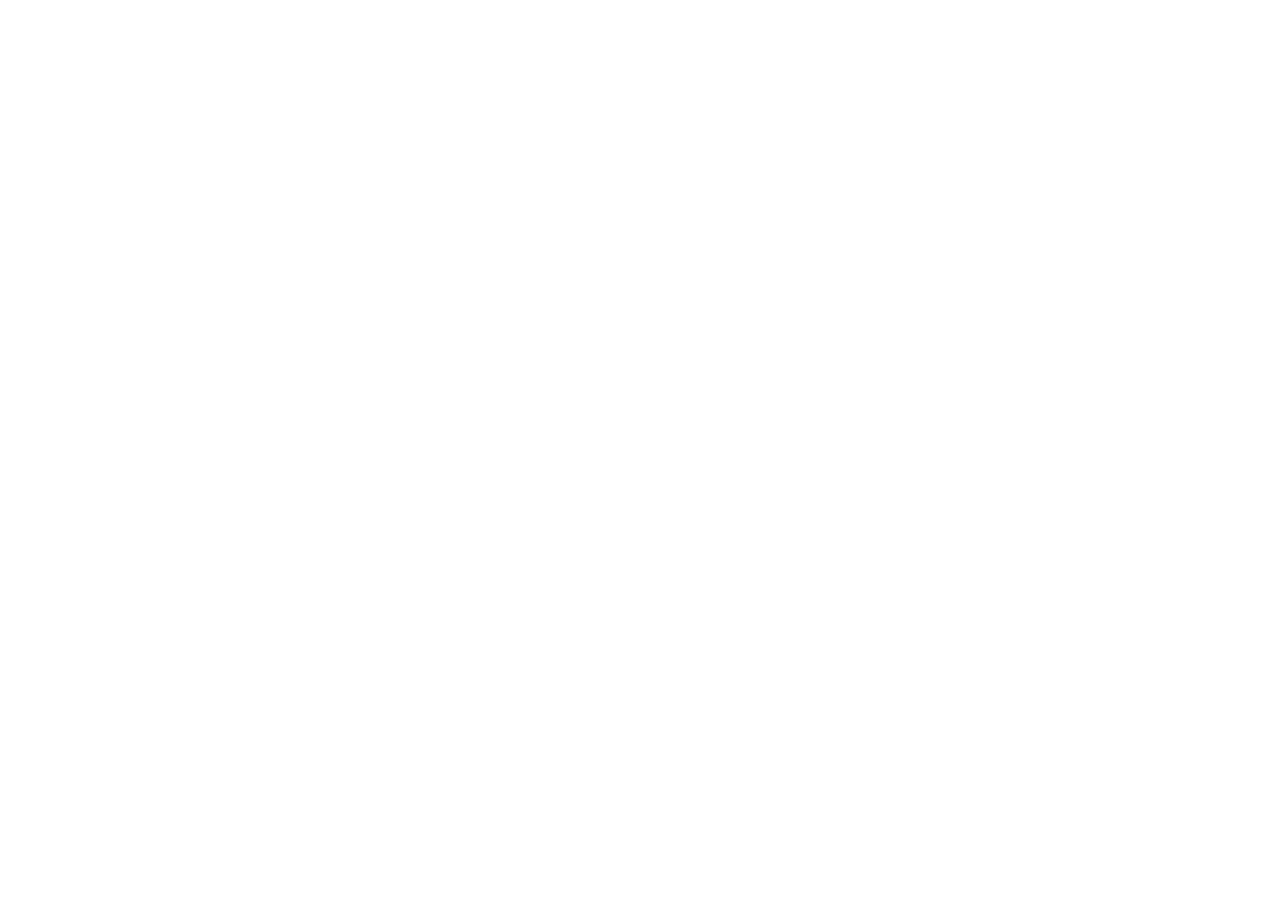
==== index.html @ eac94f01 "add basic html file/css reset" ====
<!DOCTYPE html>
<html lang="en">
  <head>
    <meta charset="utf-8" />
    <meta name="viewport" content="width=device-width, initial-scale=1" />
    <title>HTML Drag and Drop</title>
    <link rel="stylesheet" type="text/css" href="./index.css">
    <script src="index.js"></script>
  </head>
  <body>
    
  </body>
</html>
---- index.css ----
body {
  margin: 0;
  font-family: -apple-system, BlinkMacSystemFont, 'Segoe UI', 'Roboto', 'Oxygen',
    'Ubuntu', 'Cantarell', 'Fira Sans', 'Droid Sans', 'Helvetica Neue',
    sans-serif;
  -webkit-font-smoothing: antialiased;
  -moz-osx-font-smoothing: grayscale;
}

html, body, div, span, applet, object, iframe,
h1, h2, h3, h4, h5, h6, p, blockquote, pre,
a, abbr, acronym, address, big, cite, code,
del, dfn, em, img, ins, kbd, q, s, samp,
small, strike, strong, sub, sup, tt, var,
b, u, i, center,
dl, dt, dd, ol, ul, li,
fieldset, form, label, legend,
table, caption, tbody, tfoot, thead, tr, th, td,
article, aside, canvas, details, embed, 
figure, figcaption, footer, header, hgroup, 
menu, nav, output, ruby, section, summary,
time, mark, audio, video {
	margin: 0;
	padding: 0;
	border: 0;
	font-size: 100%;
	font: inherit;
	vertical-align: baseline;
}
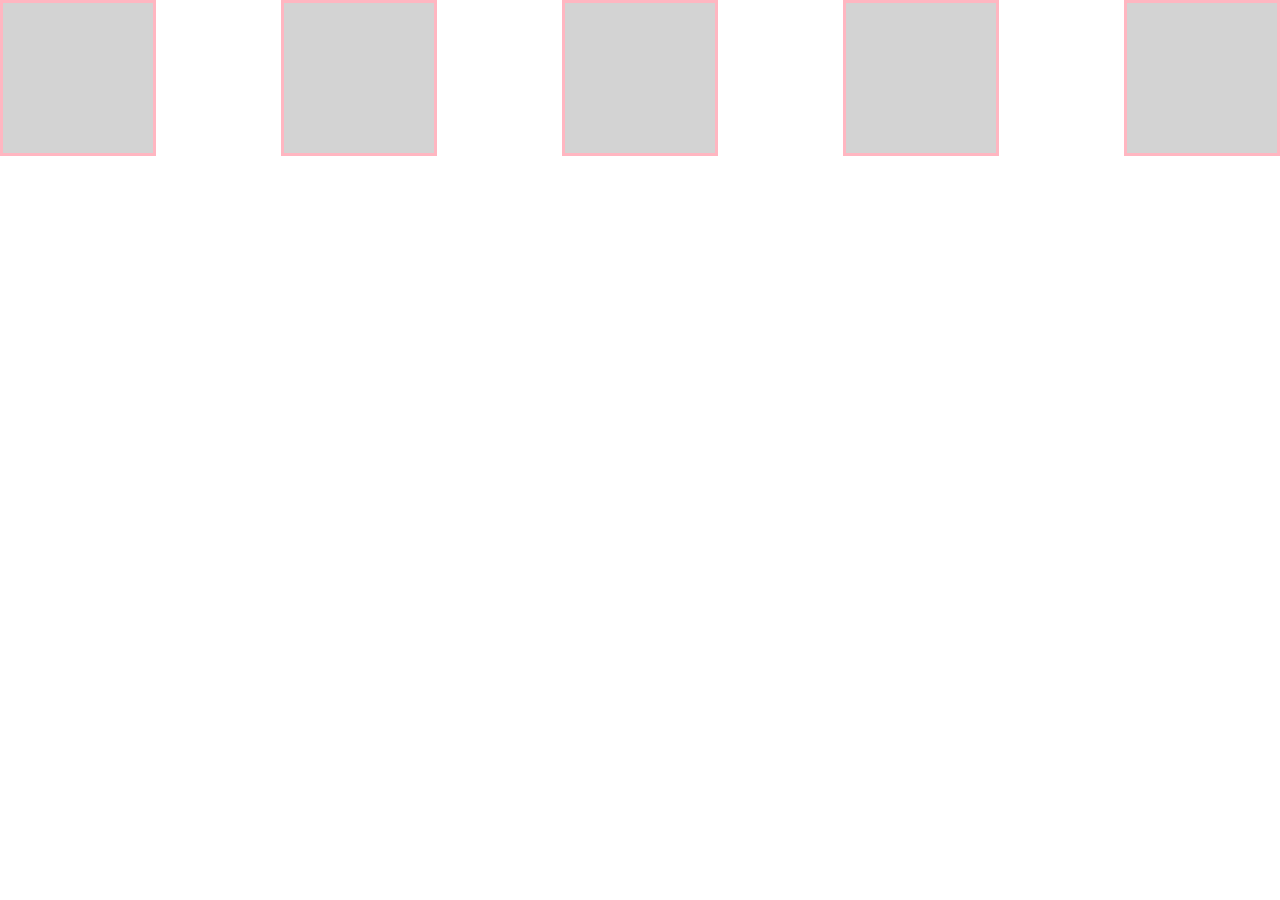
==== commit 7755f889: "upload example 2 using css background url to render image" ====
--- a/index.html
+++ b/index.html
@@ -8,6 +8,16 @@
     <script src="index.js"></script>
   </head>
   <body>
-    
+    <div id="main">
+      <div class="empty">
+        <div class="fill" draggable="true"></div>
+        <!-- <img src="react-logo.png" alt="react-logo" class="pics"> -->
+      </div>
+
+      <div class="empty"></div>
+      <div class="empty"></div>
+      <div class="empty"></div>
+      <div class="empty"></div>
+    </div>
   </body>
 </html>
--- a/index.css
+++ b/index.css
@@ -28,3 +28,40 @@
 	vertical-align: baseline;
 }
 
+#main {
+  display: flex;
+  justify-content: space-between;
+}
+
+.empty {
+  background: lightgrey;
+  width: 150px;
+  height: 150px;
+  border: 3px solid lightpink;
+}
+
+.pics {
+  width: 100%;
+}
+
+.fill {
+  background-image: url('https://source.unsplash.com/random/150x150');
+  position: relative;
+  height: 150px;
+  width: 150px;
+  top: 5px;
+  left: 5px;
+  cursor: pointer;
+}
+
+.invisible {
+  
+}
+
+.hold {
+  border: solid 5px lightsteelblue
+}
+
+.hovered {
+  background: lightskyblue;
+}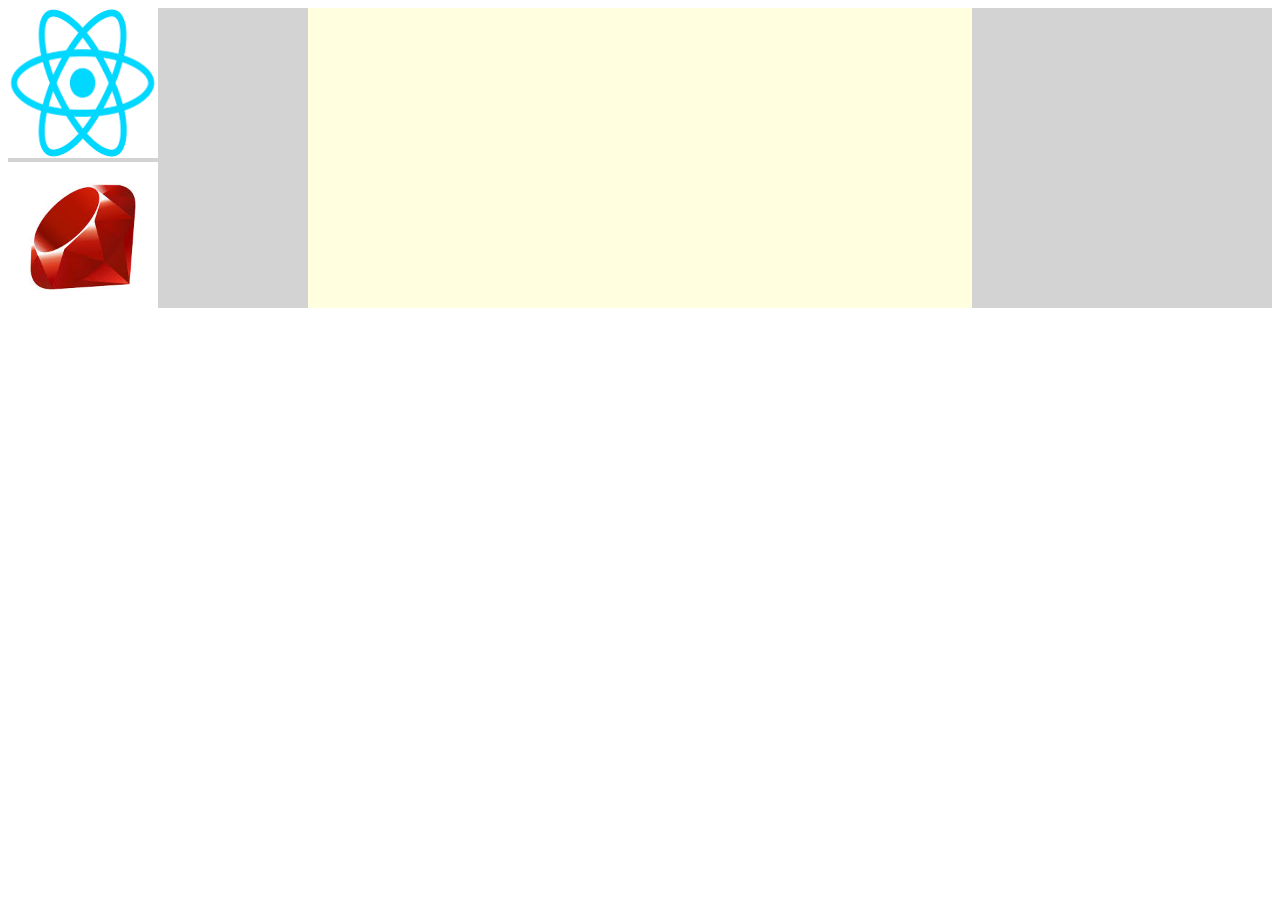
==== commit c8e34c63: "add examples 5-6" ====
--- a/index.html
+++ b/index.html
@@ -1,23 +1,20 @@
-<!DOCTYPE html>
-<html lang="en">
+<!DOCTYPE HTML>
+  <html>
   <head>
-    <meta charset="utf-8" />
-    <meta name="viewport" content="width=device-width, initial-scale=1" />
-    <title>HTML Drag and Drop</title>
-    <link rel="stylesheet" type="text/css" href="./index.css">
-    <script src="index.js"></script>
   </head>
+    <script type="text/javascript" src="index.js"></script>
+    <link rel="stylesheet" type="text/css" href="styles.css">
   <body>
-    <div id="main">
-      <div class="empty">
-        <div class="fill" draggable="true"></div>
-        <!-- <img src="react-logo.png" alt="react-logo" class="pics"> -->
+
+
+    <div id="wrap">
+      <div class="drop-able">
+        <img id="drag1" class="logos" src="react-logo.png">
+        <img id="drag2" class="logos" src="ruby-logo.jpg">
       </div>
 
-      <div class="empty"></div>
-      <div class="empty"></div>
-      <div class="empty"></div>
-      <div class="empty"></div>
+      <div class="drop-able"></div>
     </div>
+
   </body>
-</html>
+</html>--- a/styles.css
+++ b/styles.css
@@ -0,0 +1,29 @@
+#wrap {
+  display: flex;
+  background: lightyellow;
+  justify-content: space-between;
+}
+
+.logos {
+  background-color: aqua;
+  cursor:pointer;
+}
+
+.logos:hover {
+  opacity: .5;
+}
+
+.drop-able {
+  background: lightgray;
+  width: 300px;
+  height: 300px;
+}
+
+.drop-able img {
+  width: 150px;
+  height: 150px;
+}
+
+.hovered {
+  background: lightskyblue;
+}